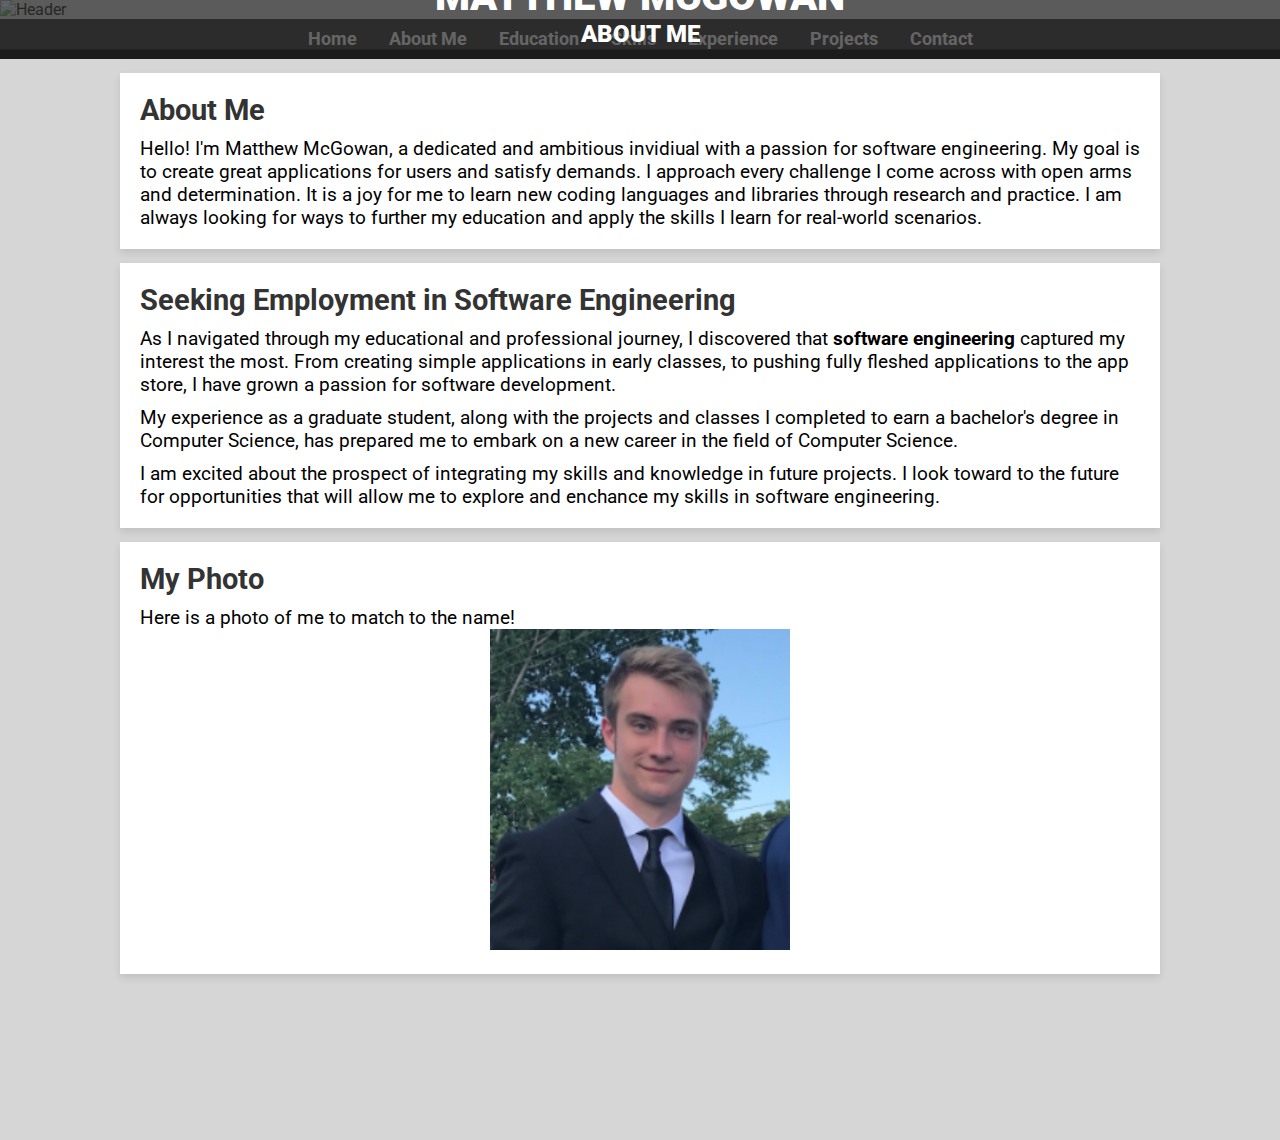
==== aboutMe.html @ d4397d74 "Add files via upload" ====
<!DOCTYPE html>
<html>
<head>
  <link rel="stylesheet" href="style.css">
  <title>About Me - Matthew McGowan</title>
</head>
<body>
  <!-- Header Section -->
  <div class="header-photo">
    <img src="pictures/header6.png" alt="Header">
    <div class="header-text">
      <h1><b>MATTHEW MCGOWAN</b></h1>
      <h4><b>ABOUT ME</b></h4>
    </div>
  </div>

  <!-- Menu Navigation -->
  <ul class="menu-bar">
    <li><a href="index.html"><h3>Home</h3></a></li>
    <li><a href="aboutMe.html"><h3>About Me</h3></a></li>
    <li><a href="education.html"><h3>Education</h3></a></li>
    <li><a href="skills.html"><h3>Skills</h3></a></li>
    <li><a href="experience.html"><h3>Experience</h3></a></li>
    <li><a href="projects.html"><h3>Projects</h3></a></li>
    <li><a href="contact.html"><h3>Contact</h3></a></li>
  </ul>

  <!-- About Me -->
  <div class="content-section">
    <h2>About Me</h2>
    <p>
	Hello! I'm Matthew McGowan, a dedicated and ambitious invidiual with a passion for software engineering. 
	My goal is to create great applications for users and satisfy demands. 
	I approach every challenge I come across with open arms and determination. 
	It is a joy for me to learn new coding languages and libraries through research and practice. 
	I am always looking for ways to further my education and apply the skills I learn for real-world scenarios.
	</p>
  </div>

  <!-- Seeking -->
  <div class="content-section">
    <h2>Seeking Employment in Software Engineering</h2>
    <p>
	As I navigated through my educational and professional journey, I discovered that <b>software engineering</b> captured my interest the most.
	From creating simple applications in early classes, to pushing fully fleshed applications to the app store, I have grown a passion for software development.
	</p>
	<p>
	My experience as a graduate student, along with the projects and classes I completed to earn a bachelor's degree in Computer Science, has prepared me to embark on a new career in the field of Computer Science.
	</p>
	<p>
	I am excited about the prospect of integrating my skills and knowledge in future projects.
	I look toward to the future for opportunities that will allow me to explore and enchance my skills in software engineering.
	</p>
  </div>

  <!-- Me -->
  <div class="content-section">
    <h2>My Photo</h2>
	<p>Here is a photo of me to match to the name!</p>
    <img src="pictures/Matt.png" alt="Matthew McGowan" class = "responsive" width = "300" height = "300">
  </div>

  <br>
  <br>
  <br>
  <br>
  <br>
  <br>
  <br>
  <br>

</body>
</html>
---- style.css ----
@import url('https://fonts.googleapis.com/css2?family=Roboto:wght@400;700&display=swap');

/* General Styles */
body {
  background-color: #d6d6d6;
  margin: 0;
  font-family: 'Roboto', Arial, sans-serif;
}

/* Headers */
h1, h2, h5, p, h3, h4, h6 {
  margin: 0;
  text-align: center;
}

h1 {
  color: #fff;
  font-size: 2.5em;
  font-weight: bold;
}

h2, h5 {
  color: #333;
  text-align: left;
}

h2 {
  font-size: 1.8em;
}

h5 {
  font-size: 1.4em;
  font-weight: bold;
  margin-top: 10px;
}

h3 {
  font-size: 1.1em;
  font-weight: bold;
}

h4 {
  color: white;
  font-size: 1.5em;
  font-weight: bold;
}

h6 {
  font-size: 1.2em;
  margin-top: 10px;
}

p {
  color: black;
  text-align: left;
  font-size: 1.2em;
  margin-top: 10px;
}

/* Link Styles */
a {
  color: #1E90FF;
  text-decoration: none;
}

a:hover {
  text-decoration: underline;
}

/* Header Photo */
.header-photo {
  position: relative;
}

.header-photo img {
  width: 100%;
  max-height: 275px;
  height: auto;
  display: block;
  margin-bottom: 0;
}

.header-text {
  position: absolute;
  top: 50%;
  left: 50%;
  transform: translate(-50%, -50%);
  width: 100%;
  background: rgba(50, 50, 50, 0.75);
  padding: 2px 0;
}

/* Responsive Images */
.responsive {
  width: 30%;
  height: auto;
}

/* Menu Bar */
ul.menu-bar {
  display: flex;
  justify-content: center;
  width: 100%;
  background-color: #1c1c1c;
  padding: 0;
  margin: 0;
}

ul.menu-bar li {
  display: inline-block;
}

ul.menu-bar li a {
  display: block;
  color: white;
  text-align: center;
  padding: 10px 16px;
  text-decoration: none;
}

ul.menu-bar li a:hover, ul.menu-bar li a.contact-me:hover {
  background-color: white;
  color: black;
}

.active {
  background-color: #002bd9;
}

/* Content Sections */
.content-section, .content-section-contact, .content-section3 {
  background-color: white;
  margin: 14px auto;
  padding: 20px;
  box-shadow: 0 4px 8px rgba(0, 0, 0, 0.1);
}

.content-section {
  max-width: 1000px;
  text-align: center;
}

.content-section3 {
  max-width: 1700px;
  text-align: center;
}

.content-section-contact {
  max-width: 1000px;
  text-align: left;
}

/* Coursework Table */
.coursework-table {
  width: 100%;
  border-collapse: collapse;
}

.coursework-table th, .coursework-table td {
  border: 1px solid #ddd;
  padding: 8px;
  text-align: left;
}

.coursework-table th {
  background-color: #1c1c1c;
  color: white;
}

.coursework-table tr:nth-child(even) {
  background-color: #f2f2f2;
}

/* Skills Container */
.skills-container {
  display: flex;
  flex-wrap: wrap;
  justify-content: space-between;
  text-align: left;
}

.skill-category {
  flex: 1;
  min-width: 200px;
  margin: 10px;
  padding: 10px;
}

.skill-category ul {
  list-style-type: disc;
  padding-left: 20px;
}

.skill-category li {
  margin-bottom: 10px;
}

/* Experience List */
ul.experience-list {
  text-align: left;
  margin-top: 10px;
  padding-left: 20px;
}

ul.experience-list li {
  margin-bottom: 10px;
}

/* Contact Form */
form {
  display: flex;
  flex-direction: column;
  max-width: 980px;
  margin: 0;
  text-align: left;
}

.form-group {
  display: flex;
  flex-direction: column;
  align-items: flex-start;
  margin-bottom: 10px;
}

label {
  margin: 10px 0 5px;
  font-size: 1em;
  color: #333;
  font-weight: bold;
  text-align: left;
}

input, textarea {
  padding: 10px;
  font-size: 1.2em;
  font-family: Arial, sans-serif;
  border: 1px solid #ccc;
  border-radius: 4px;
  width: 100%;
}

button[type="submit"] {
  background-color: #28a745;
  color: white;
  border: none;
  padding: 10px 20px;
  font-size: 0.8em;
  cursor: pointer;
  border-radius: 4px;
  margin-top: 8px;
  align-self: flex-start;
}

button[type="submit"]:hover {
  background-color: #218838;
}

/* Download Button */
.download-button {
  display: inline-block;
  background-color: #1E90FF;
  color: white;
  padding: 10px 20px;
  text-decoration: none;
  border-radius: 5px;
  margin-top: 10px;
  float: right;
}

.download-button:hover {
  background-color: #1C86EE;
}
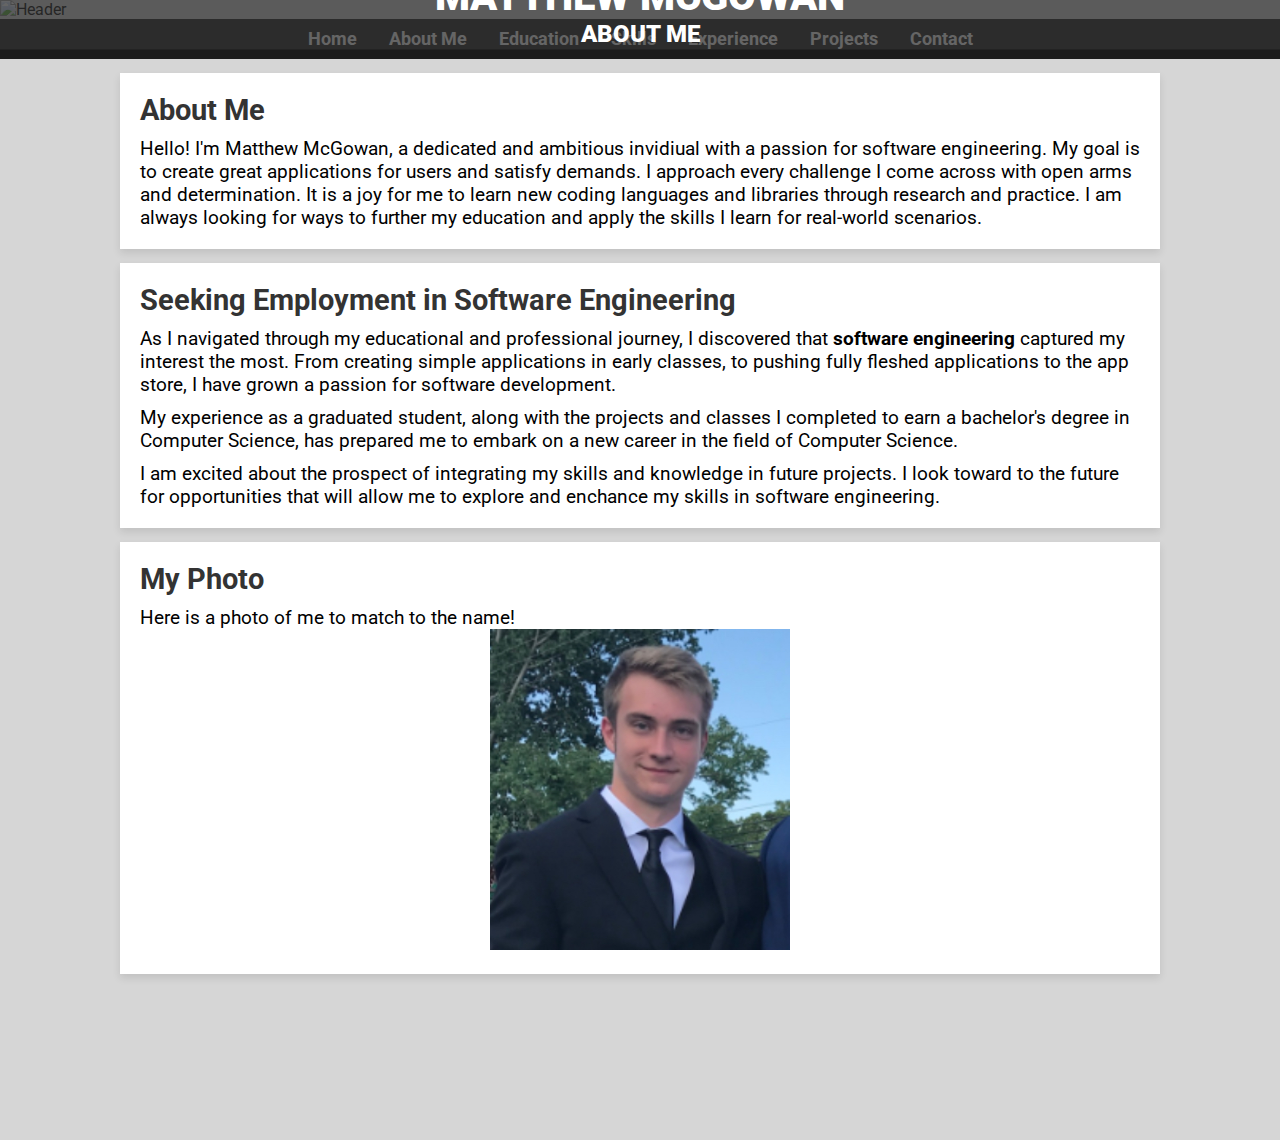
==== commit dcf0c76b: "Update aboutMe.html" ====
--- a/aboutMe.html
+++ b/aboutMe.html
@@ -45,7 +45,7 @@
 	From creating simple applications in early classes, to pushing fully fleshed applications to the app store, I have grown a passion for software development.
 	</p>
 	<p>
-	My experience as a graduate student, along with the projects and classes I completed to earn a bachelor's degree in Computer Science, has prepared me to embark on a new career in the field of Computer Science.
+	My experience as a graduated student, along with the projects and classes I completed to earn a bachelor's degree in Computer Science, has prepared me to embark on a new career in the field of Computer Science.
 	</p>
 	<p>
 	I am excited about the prospect of integrating my skills and knowledge in future projects.
